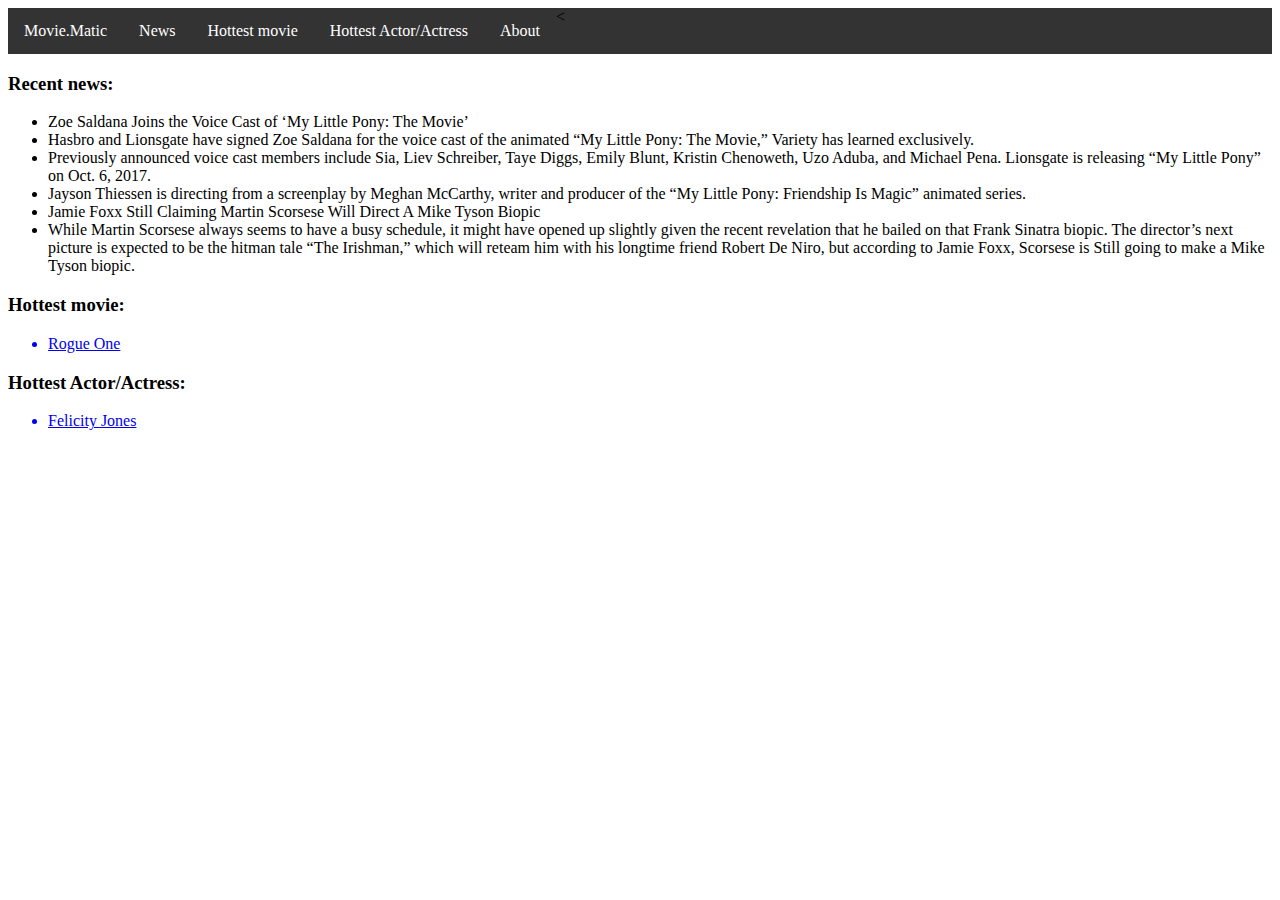
==== index.html @ 31d8cdd4 "new files and changes" ====
﻿<!DOCTYPE html>
<html lang="en">
<meta charset="utf-8">
<head>
	<title>Movie.Matic</title>
	<link rel="stylesheet" type="text/css" href="./css/styles.css">
		
</head>
<body>


<div id="navbar">
<ul>
  <li><a href="./index.html" alt="go to the Homepage">Movie.Matic</a></li>
  <li><a href="index.html">News</a></li>
  <li><a href="movie.html">Hottest movie</a></li>
  <li><a href="actor.html">Hottest Actor/Actress</a></li>
  <<li><a href="http://www.danielpalacios.tk" target="_blank">About</a></li>
</ul>
</div>
<section id="section1">
<div class="row">
	<h3>Recent news:</h3>
		<ul>
			<li>Zoe Saldana Joins the Voice Cast of ‘My Little Pony: The Movie’</li>
			<li>Hasbro and Lionsgate have signed Zoe Saldana for the voice cast of the animated “My Little Pony: The Movie,” Variety has learned exclusively.</li>
			<li>Previously announced voice cast members include Sia, Liev Schreiber, Taye Diggs, Emily Blunt, Kristin Chenoweth, Uzo Aduba, and Michael Pena. Lionsgate is releasing “My Little Pony” on Oct. 6, 2017.</li>
			<li>Jayson Thiessen is directing from a screenplay by Meghan McCarthy, writer and producer of the “My Little Pony: Friendship Is Magic” animated series.</li>
			<li>Jamie Foxx Still Claiming Martin Scorsese Will Direct A Mike Tyson Biopic</li>
			<li>While Martin Scorsese always seems to have a busy schedule, it might have opened up slightly given the recent revelation that he bailed on that Frank Sinatra biopic. The director’s next picture is expected to be the hitman tale “The Irishman,” which will reteam him with his longtime friend Robert De Niro, but according to Jamie Foxx, Scorsese is Still going to make a Mike Tyson biopic.</li>
		</ul>
</div>
</section>

<div class="row">
<h3>Hottest movie:</h3>
	<ul>
		<a href="./movie.html"><li>Rogue One</li></a>
	</ul>
</div>
<div class="row">
<h3>Hottest Actor/Actress:</h3>
	<ul>
		<a href="./actor.html"><li>Felicity Jones</li></a>
	</ul>
</div>
</body>
</html>
---- css/styles.css ----
/*
Navigation bar styling
*/
#navbar ul {
    list-style-type: none;
    margin: 0;
    padding: 0;
    overflow: hidden;
    background-color: #333;
}

#navbar li {
    float: left;
}

#navbar li a {
    display: block;
    color: white;
    text-align: center;
    padding: 14px 16px;
    text-decoration: none;
}

/* Change the link color to #111 (black) on hover */
#navbar li a:hover {
    background-color: #111;
}
/*
Table styling
*/
#data table {
    font-family: arial, sans-serif;
    border-collapse: collapse;
    width: 30%;
}

#data td, th {
    border: 1px solid #dddddd;
    text-align: left;
    padding: 8px;
    width: 10%;
}
#data tr:nth-child(even) {
    background-color: #dddddd;
}

@media screen and (max-width: 600px){
#navbar    
    li.right, 
    li {float: none;}
}
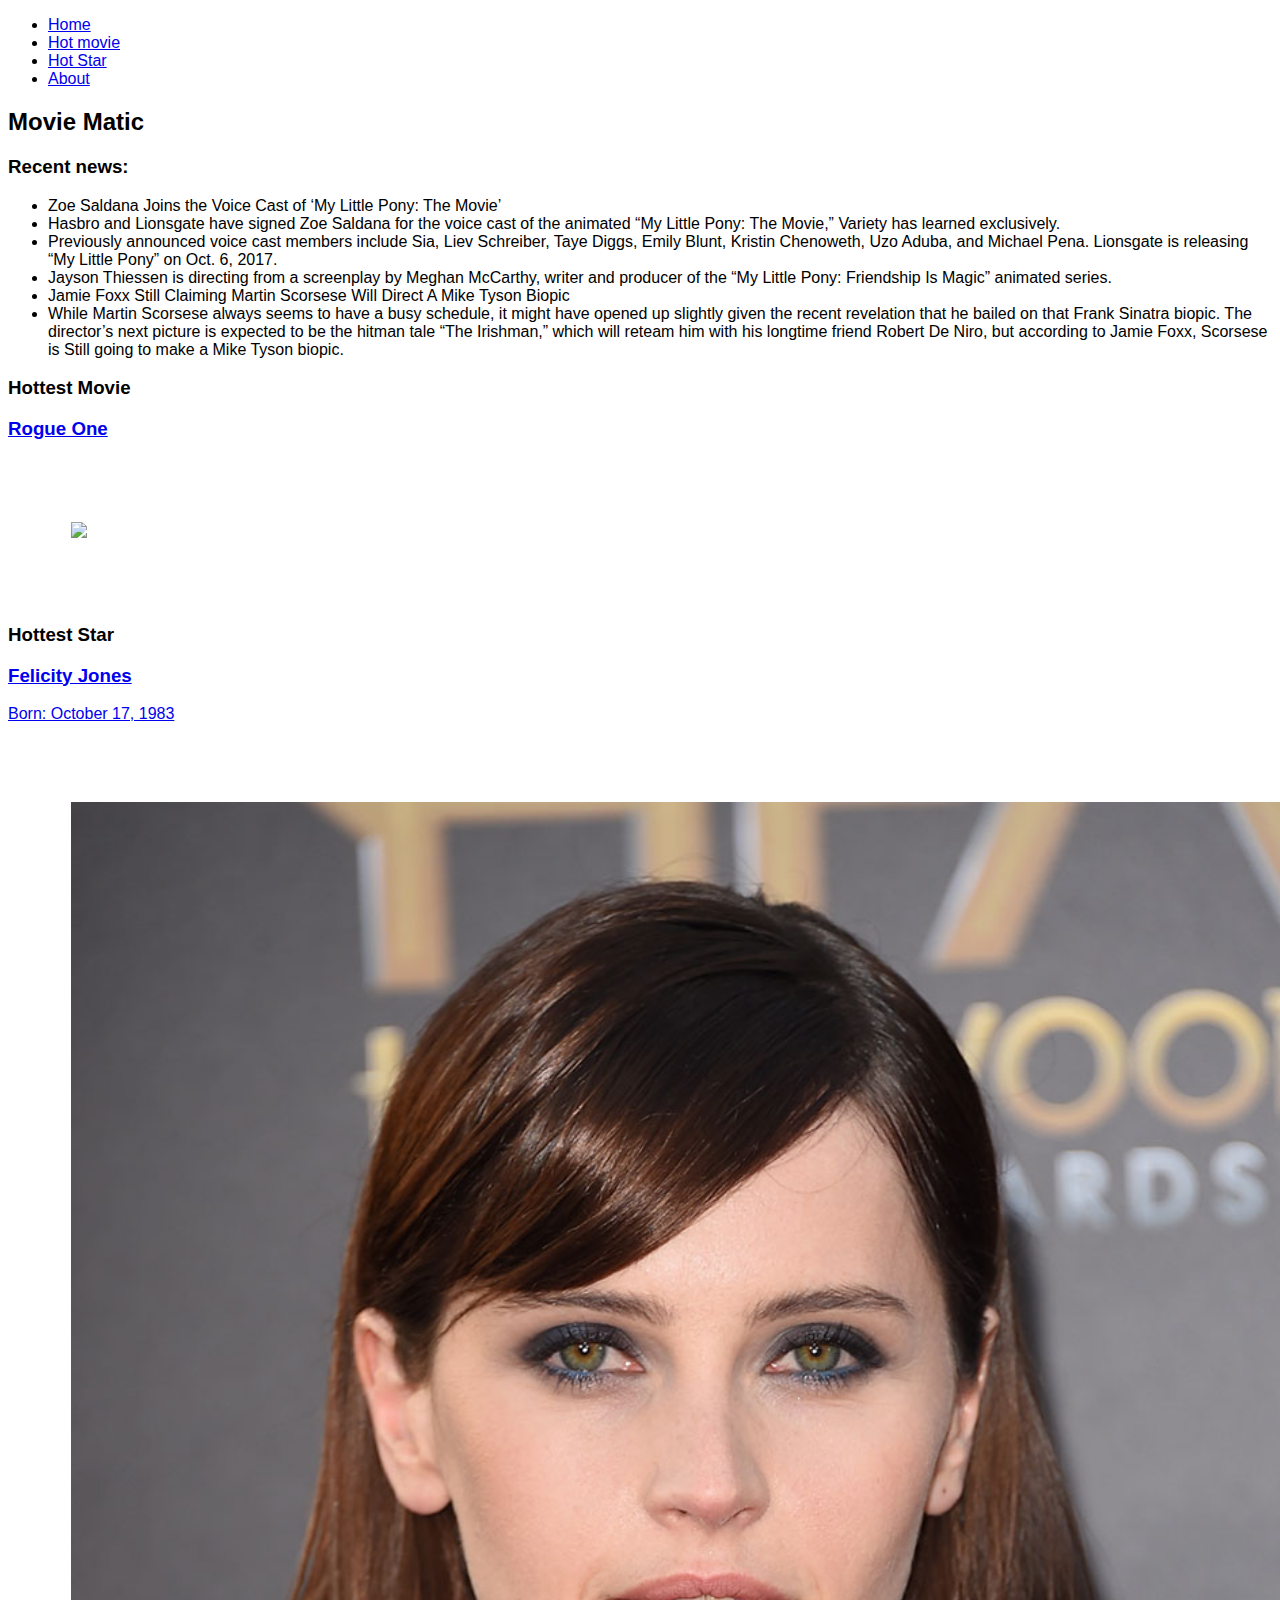
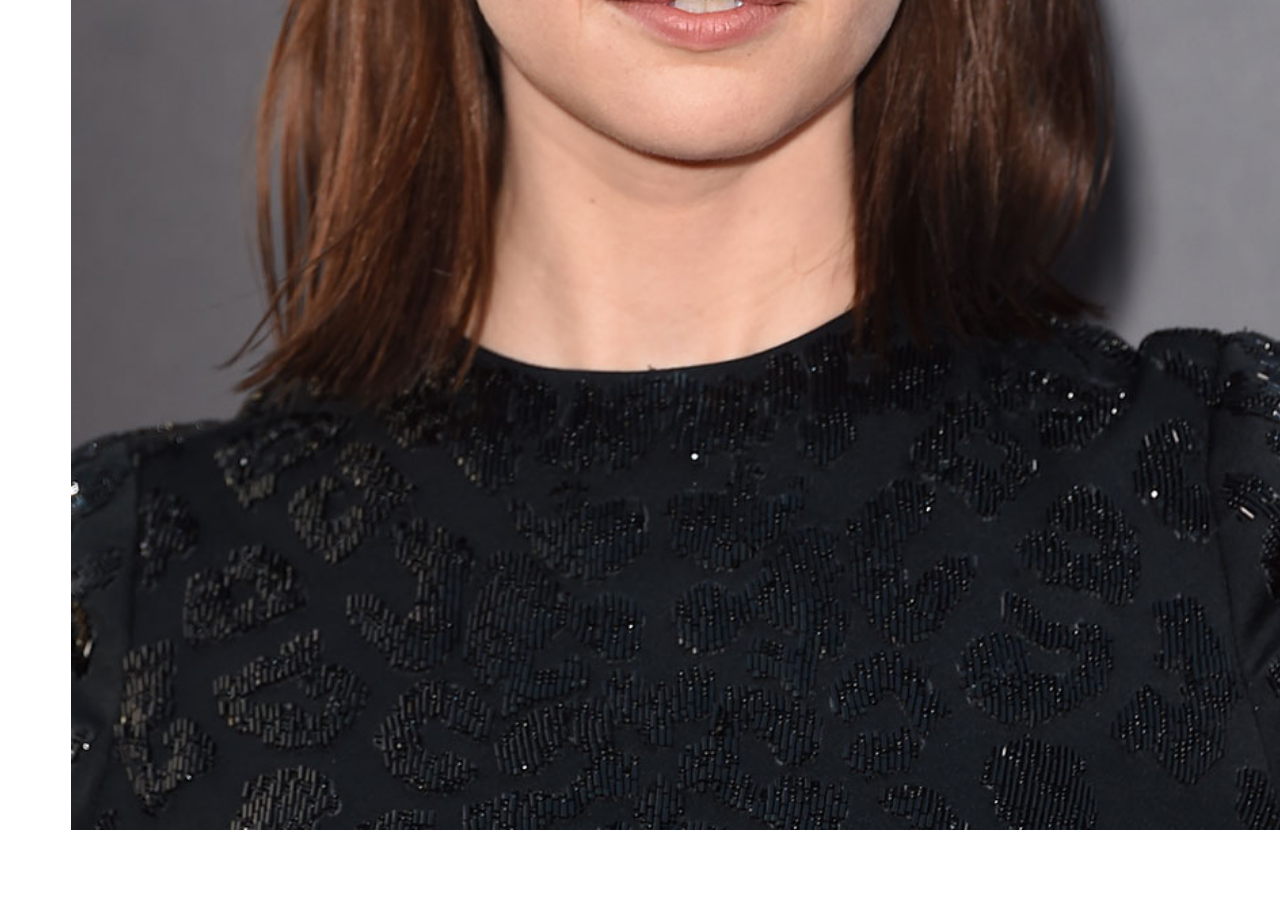
==== commit ee53b813: "updated challenge" ====
--- a/index.html
+++ b/index.html
@@ -1,48 +1,63 @@
-﻿<!DOCTYPE html>
-<html lang="en">
-<meta charset="utf-8">
-<head>
-	<title>Movie.Matic</title>
-	<link rel="stylesheet" type="text/css" href="./css/styles.css">
-		
-</head>
-<body>
-
-
-<div id="navbar">
-<ul>
-  <li><a href="./index.html" alt="go to the Homepage">Movie.Matic</a></li>
-  <li><a href="index.html">News</a></li>
-  <li><a href="movie.html">Hottest movie</a></li>
-  <li><a href="actor.html">Hottest Actor/Actress</a></li>
-  <<li><a href="http://www.danielpalacios.tk" target="_blank">About</a></li>
-</ul>
-</div>
-<section id="section1">
-<div class="row">
-	<h3>Recent news:</h3>
-		<ul>
-			<li>Zoe Saldana Joins the Voice Cast of ‘My Little Pony: The Movie’</li>
-			<li>Hasbro and Lionsgate have signed Zoe Saldana for the voice cast of the animated “My Little Pony: The Movie,” Variety has learned exclusively.</li>
-			<li>Previously announced voice cast members include Sia, Liev Schreiber, Taye Diggs, Emily Blunt, Kristin Chenoweth, Uzo Aduba, and Michael Pena. Lionsgate is releasing “My Little Pony” on Oct. 6, 2017.</li>
-			<li>Jayson Thiessen is directing from a screenplay by Meghan McCarthy, writer and producer of the “My Little Pony: Friendship Is Magic” animated series.</li>
-			<li>Jamie Foxx Still Claiming Martin Scorsese Will Direct A Mike Tyson Biopic</li>
-			<li>While Martin Scorsese always seems to have a busy schedule, it might have opened up slightly given the recent revelation that he bailed on that Frank Sinatra biopic. The director’s next picture is expected to be the hitman tale “The Irishman,” which will reteam him with his longtime friend Robert De Niro, but according to Jamie Foxx, Scorsese is Still going to make a Mike Tyson biopic.</li>
-		</ul>
-</div>
-</section>
-
-<div class="row">
-<h3>Hottest movie:</h3>
-	<ul>
-		<a href="./movie.html"><li>Rogue One</li></a>
-	</ul>
-</div>
-<div class="row">
-<h3>Hottest Actor/Actress:</h3>
-	<ul>
-		<a href="./actor.html"><li>Felicity Jones</li></a>
-	</ul>
-</div>
-</body>
-</html>
+﻿<!DOCTYPE html>
+<html lang="en">
+<meta charset="utf-8">
+<head>
+	<title>Movie.Matic</title>
+<style>
+body {
+	font-family: Arial, Helvetica, sans-serif;
+}
+
+img {
+	width:100%;
+	padding: 5%;
+}
+
+
+
+</style>
+		
+</head>
+<body>
+
+<div id="navbar">
+	<ul>
+	  <li><a href="./index.html" alt="go to the Homepage">Home</a></li>
+	  <li><a href="movie.html">Hot movie</a></li>
+	  <li><a href="actor.html">Hot Star</a></li>
+	  <li><a href="https://dptorri.github.io/index.html">About</a></li>
+	</ul>
+</div><!--ends navbar-->
+
+<div id="news">
+	<h2>Movie Matic</h2>
+		<h3>Recent news:</h3>
+			<ul>
+				<li>Zoe Saldana Joins the Voice Cast of ‘My Little Pony: The Movie’</li>
+				<li>Hasbro and Lionsgate have signed Zoe Saldana for the voice cast of the animated “My Little Pony: The Movie,” Variety has learned exclusively.</li>
+				<li>Previously announced voice cast members include Sia, Liev Schreiber, Taye Diggs, Emily Blunt, Kristin Chenoweth, Uzo Aduba, and Michael Pena. Lionsgate is releasing “My Little Pony” on Oct. 6, 2017.</li>
+				<li>Jayson Thiessen is directing from a screenplay by Meghan McCarthy, writer and producer of the “My Little Pony: Friendship Is Magic” animated series.</li>
+				<li>Jamie Foxx Still Claiming Martin Scorsese Will Direct A Mike Tyson Biopic</li>
+				<li>While Martin Scorsese always seems to have a busy schedule, it might have opened up slightly given the recent revelation that he bailed on that Frank Sinatra biopic. The director’s next picture is expected to be the hitman tale “The Irishman,” which will reteam him with his longtime friend Robert De Niro, but according to Jamie Foxx, Scorsese is Still going to make a Mike Tyson biopic.</li>
+			</ul>
+</div>
+
+<div class="hot_movie">
+	<h3>Hottest Movie</h3>
+		<a href="./movie.html"><h3>Rogue One</h3>
+			<img src="file:///C:/Users/dptor/Documents/GitHub/dptorri.github.io/web/movie.matic.plus/images/rogue-one.jpg"></a>
+</div>
+
+<div class="hot_star">
+	<h3>Hottest Star</h3>
+						<a href="./actor.html"><h3>Felicity Jones</h3>
+						<p>Born: October 17, 1983</p>
+						<img src="images/felicity-jones.jpg"></a>	
+		
+			
+		
+</div>
+
+</body>
+</html>
+
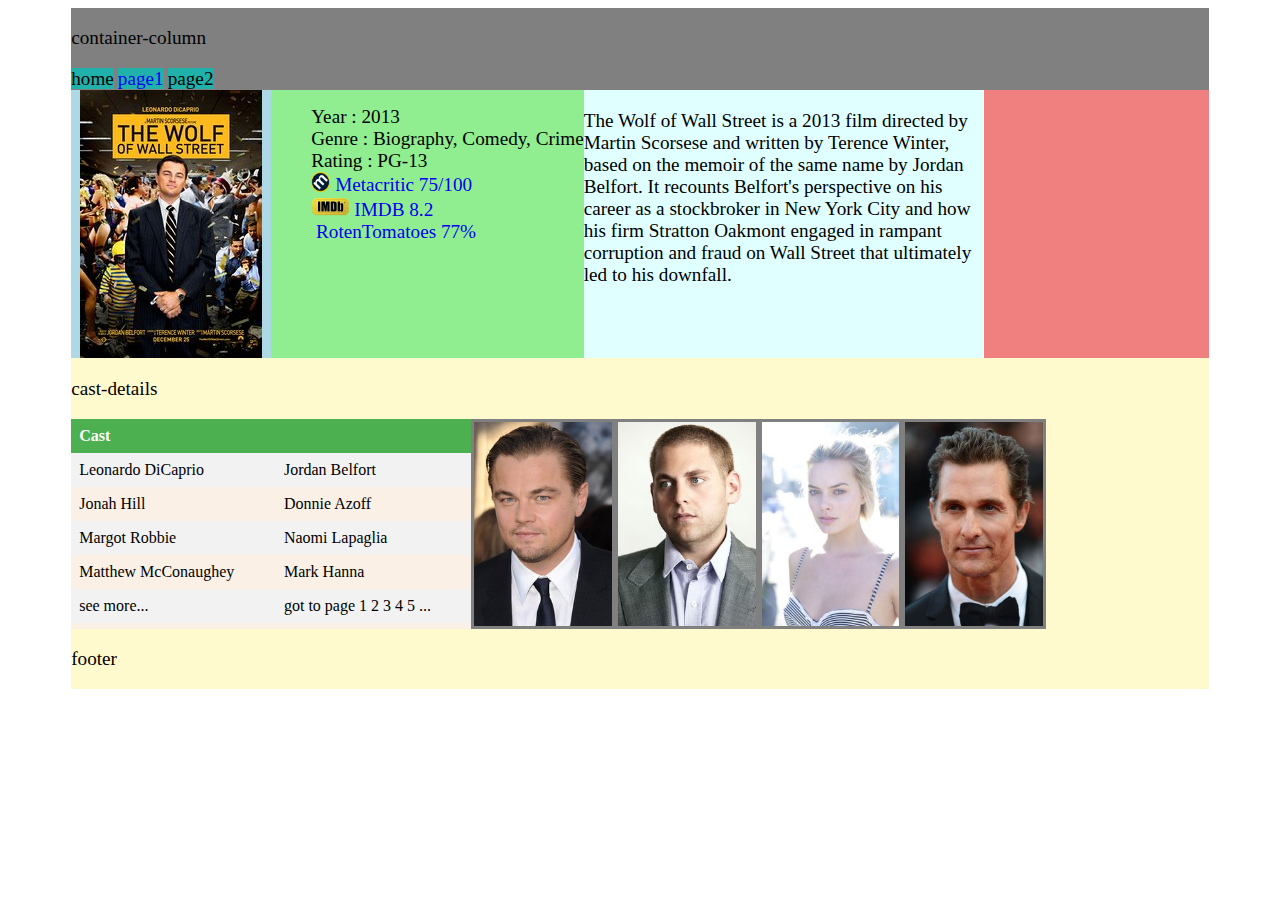
==== commit 01bfd488: "zip and massive add" ====
--- a/index.html
+++ b/index.html
@@ -1,63 +1,142 @@
-﻿<!DOCTYPE html>
+<!DOCTYPE html>
 <html lang="en">
-<meta charset="utf-8">
+
 <head>
-	<title>Movie.Matic</title>
+    <meta charset="UTF-8">
+    <meta name="viewport" content="width=device-width, initial-scale=1.0">
+    <meta http-equiv="X-UA-Compatible" content="ie=edge">
+    <title>Flexbox Base</title>
+</head>
 <style>
-body {
-	font-family: Arial, Helvetica, sans-serif;
+*{box-sizing: border-box; /*margin:0;padding: 0;border: 0;*/ font-family: 'Trebuchet MS';}
+.container-column{  display:flex;   flex-direction: column;  background-color:grey;          margin-left: 5%; width:90%;}
+.nav-bar li {       display: inline;                         background-color:lightseagreen; max-width:100%;}
+.movie-details{     display: flex; flex-wrap: wrap;          background-color:lightcoral;    max-width:100%;}
+.movie-poster{      display: flex; flex-wrap: wrap;          background-color:lightblue;     max-width:100%;height:auto;}
+.movie-plot{        display: block; flex-wrap: wrap;         background-color:lightcyan;     max-width:100%;height:auto;}
+.movie-score{       display: block; flex-wrap: wrap;         background-color:lightgreen;    max-width:100%;height:auto;}
+.cast-details{      display: block; flex-wrap: wrap;         background-color:lemonchiffon;  max-width:100%;height:auto;}
+.cast-list{         display: block; flex-wrap: wrap;         background-color:linen;         max-width:100%;height:auto;}
+.cast-stars{        display: flex; flex-wrap: wrap;          background-color:grey;          max-width:100%;height:auto;}
+p, li {font-size:1rem;}
+img.poster {height: 268px;width: 182px; margin-left:auto; margin-right: auto;}
+img.cast-pic { max-height: 210px;width: auto; padding: 3px;flex-shrink:1; }
+table {border-collapse: collapse;width: 100%;}
+th, td {    text-align: left;    padding: 8px;}
+tr:nth-child(even){background-color: #f2f2f2}
+th {    background-color: #4CAF50;    color: white;
 }
+li a {
+    text-decoration-line: none;
+    text-decoration-color: black;
+}
+ul {
+    list-style-type: none;
+  }
+img.logos{min-width:auto; max-width:2em;height: 1em;}
+@media screen and (max-width: 310px){
+    /*div#socialbar.a2a_kit.a2a_kit_size_32.a2a_floating_style.a2a_vertical_style{top:90%;left: 0%;bottom: 0%;}*/
 
-img {
-	width:100%;
-	padding: 5%;
 }
+@media screen and (min-width: 800px){
+    p, li {font-size:1.2rem;}
+.container-column{         display: flex;  flex-direction: column;flex-wrap: wrap; margin-left: 5%;  width: 90%;}
+section.m-details{         display: flex;  justify-content: center;flex-flow: row;  flex-wrap: wrap;}
+section div.movie-poster{  display: flex;  flex-grow:1;flex-wrap: wrap; height:auto;min-width: 200px;}
+section div.movie-plot {   display: block; flex-grow:4;flex-wrap: wrap; height:auto;width: 400px;}
+section div.movie-score{   display: block; flex-grow:1;flex-wrap: wrap; height:auto;min-width: 100px;max-width: 100%;}
+.c-details{                display: flex;  min-width: 400px;}
+.cast-list{                display: block; min-width: 400px;}
+.cast-stars{               display: flex;  min-width: 400px;}
 
+}
+</style>
+<body>
+    <div class="container-column">
+        <p>container-column</p>
+        <div class="nav-bar">
+            <li>home</li>
+            <li><a href="index_.html">page1</a></li>
+            <li>page2</li>
+        </div>
+        <!-- ends nav-bar -->
+        <div class="movie-details">
+            <section class="m-details">
+                <div class="movie-poster">
+                    <img class="poster" src="img/poster.jpg" alt="Poster">
+                    <div id="socialbar" class="a2a_kit a2a_kit_size_32 a2a_floating_style a2a_vertical_style" style="right:0px; top:150px;">
+                        <a class="a2a_button_facebook"></a>
+                        <a class="a2a_button_twitter"></a>
+                        <a class="a2a_button_google_plus"></a>
+                        <a class="a2a_button_pinterest"></a>
+                        <a class="a2a_dd" href="https://www.addtoany.com/share"></a>
+                    </div>
+                    
+                    <script async src="https://static.addtoany.com/menu/page.js"></script>
+                   </div>
+                   <div class="movie-score">
+                <ul>
+                    <li>Year : 2013</li>
+                    <li>Genre : Biography, Comedy, Crime</li>
+                    <li>Rating : PG-13</li>
+                    <li><img class="logos" src="img/metacritic.png" alt=""> <a href="http://www.metacritic.com/g00/movie/the-wolf-of-wall-street?i10c.encReferrer="> Metacritic 75/100</a></li>
+                    <li> <img class="logos" src="img/imdb.png" alt=""> <a href="http://www.imdb.com/title/tt0993846/?ref_=nv_sr_1"> IMDB 8.2</a></li>
+                    <li> <img class="logos" src="img/tomato.png" alt=""> <a href="https://www.rottentomatoes.com/m/the_wolf_of_wall_street_2013/"> RotenTomatoes 77%</a></li>
+                </ul>
+            </div>
+                <div class="movie-plot">
+                    <p>The Wolf of Wall Street is a 2013  film directed by Martin Scorsese
+                            and written by Terence Winter, based on the memoir of the same name by Jordan Belfort. It recounts Belfort's
+                            perspective on his career as a stockbroker in New York City and how his firm Stratton Oakmont engaged
+                            in rampant corruption and fraud on Wall Street that ultimately led to his downfall.</p>
+                </div>
+            
+            </section>
+        </div>
+        <!--  movie-details -->
+        <div class="cast-details">
+            <p>cast-details</p>
+            <section class="c-details">
+            <div class="cast-list">
+                    <table>
+                        <tr>
+                            <th>Cast</th>
+                            <th></th>
+                        </tr>
+                        <tr>
+                            <td>Leonardo DiCaprio</td>
+                            <td>Jordan Belfort</td>
+                        </tr>
+                        <tr>
+                            <td>Jonah Hill</td>
+                            <td>Donnie Azoff</td>
+                        </tr>
+                        <tr>
+                            <td>Margot Robbie</td>
+                            <td>Naomi Lapaglia</td>
+                        </tr>
+                        <tr>
+                            <td>Matthew McConaughey</td>
+                            <td>Mark Hanna</td>
+                        </tr>
+                        <tr>
+                                <td>see more...</td>
+                                <td>got to page 1 2 3 4 5 ...</td>
+                        </tr>
+                    </table>
+            </div>
+            <div class="cast-stars">
+                <img class="cast-pic" src="img/a_1.jpg" alt="">
+                <img class="cast-pic" src="img/a_2.jpg" alt="">
+                <img class="cast-pic" src="img/a_3.jpg" alt="">
+                <img class="cast-pic" src="img/a_4.jpg" alt="">
+            </div></section>
+            <div class="footer">
+                <p>footer</p>
+            </div>
+        </div>
+    </div>
+    <!-- ends container-column -->
+</body>
 
-
-</style>
-		
-</head>
-<body>
-
-<div id="navbar">
-	<ul>
-	  <li><a href="./index.html" alt="go to the Homepage">Home</a></li>
-	  <li><a href="movie.html">Hot movie</a></li>
-	  <li><a href="actor.html">Hot Star</a></li>
-	  <li><a href="https://dptorri.github.io/index.html">About</a></li>
-	</ul>
-</div><!--ends navbar-->
-
-<div id="news">
-	<h2>Movie Matic</h2>
-		<h3>Recent news:</h3>
-			<ul>
-				<li>Zoe Saldana Joins the Voice Cast of ‘My Little Pony: The Movie’</li>
-				<li>Hasbro and Lionsgate have signed Zoe Saldana for the voice cast of the animated “My Little Pony: The Movie,” Variety has learned exclusively.</li>
-				<li>Previously announced voice cast members include Sia, Liev Schreiber, Taye Diggs, Emily Blunt, Kristin Chenoweth, Uzo Aduba, and Michael Pena. Lionsgate is releasing “My Little Pony” on Oct. 6, 2017.</li>
-				<li>Jayson Thiessen is directing from a screenplay by Meghan McCarthy, writer and producer of the “My Little Pony: Friendship Is Magic” animated series.</li>
-				<li>Jamie Foxx Still Claiming Martin Scorsese Will Direct A Mike Tyson Biopic</li>
-				<li>While Martin Scorsese always seems to have a busy schedule, it might have opened up slightly given the recent revelation that he bailed on that Frank Sinatra biopic. The director’s next picture is expected to be the hitman tale “The Irishman,” which will reteam him with his longtime friend Robert De Niro, but according to Jamie Foxx, Scorsese is Still going to make a Mike Tyson biopic.</li>
-			</ul>
-</div>
-
-<div class="hot_movie">
-	<h3>Hottest Movie</h3>
-		<a href="./movie.html"><h3>Rogue One</h3>
-			<img src="file:///C:/Users/dptor/Documents/GitHub/dptorri.github.io/web/movie.matic.plus/images/rogue-one.jpg"></a>
-</div>
-
-<div class="hot_star">
-	<h3>Hottest Star</h3>
-						<a href="./actor.html"><h3>Felicity Jones</h3>
-						<p>Born: October 17, 1983</p>
-						<img src="images/felicity-jones.jpg"></a>	
-		
-			
-		
-</div>
-
-</body>
-</html>
-
+</html>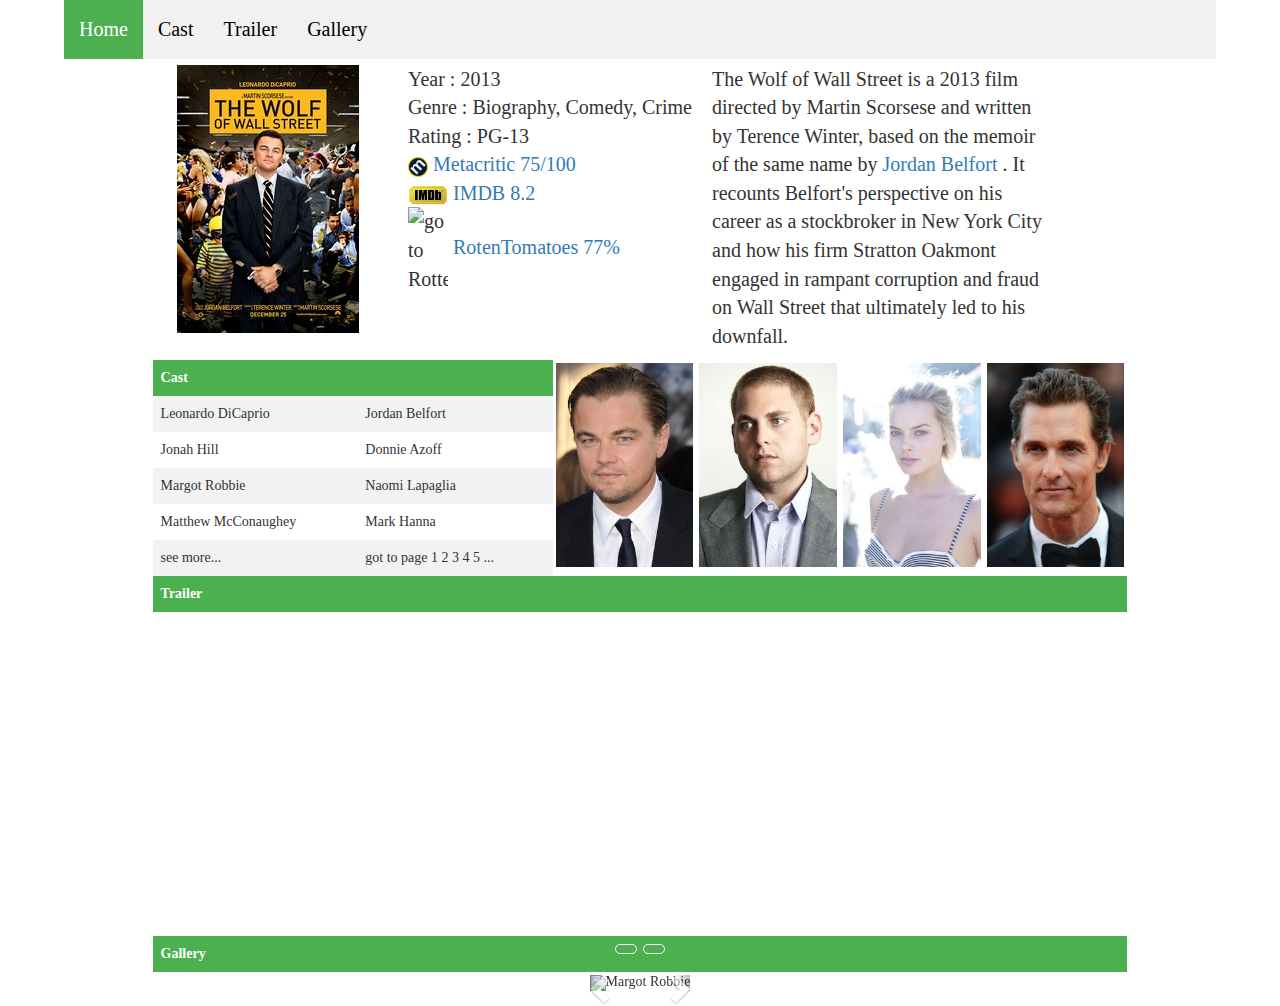
==== commit 2c841b51: "updated carrousel and trailer" ====
--- a/index.html
+++ b/index.html
@@ -5,20 +5,73 @@
     <meta charset="UTF-8">
     <meta name="viewport" content="width=device-width, initial-scale=1.0">
     <meta http-equiv="X-UA-Compatible" content="ie=edge">
-    <title>Flexbox Base</title>
+    <title>Movie Matic Plus</title>
+    <link rel="stylesheet" href="https://maxcdn.bootstrapcdn.com/bootstrap/3.3.7/css/bootstrap.min.css">
+    <script src="https://ajax.googleapis.com/ajax/libs/jquery/3.2.1/jquery.min.js"></script>
+    <script src="https://maxcdn.bootstrapcdn.com/bootstrap/3.3.7/js/bootstrap.min.js"></script>
 </head>
 <style>
+        ul.sidenav {
+            list-style-type: none;
+            margin: 0;
+            padding: 0;
+            width: 25%;
+            background-color: #f1f1f1;
+            position: fixed;
+            height: 100%;
+            overflow: auto;
+        }
+        
+        ul.sidenav li a {
+            display: block;
+            color: #000;
+            padding: 8px 16px;
+            text-decoration: none;
+        }
+         
+        ul.sidenav li a.active {
+            background-color: #4CAF50;
+            color: white;
+        }
+        
+        ul.sidenav li a:hover:not(.active) {
+            background-color: #555;
+            color: white;
+        }
+        
+        div.content {
+            margin-left: 25%;
+            padding: 1px 16px;
+            height: 1000px;
+        }
+        
+        
+            ul.sidenav {
+                width: 100%;
+                height: auto;
+                position: relative;
+            }
+            ul.sidenav li a {
+                float: left;
+                padding: 15px;
+            }
+            div.content {margin-left: 0;}
+        
+        
+
+
+        
 *{box-sizing: border-box; /*margin:0;padding: 0;border: 0;*/ font-family: 'Trebuchet MS';}
-.container-column{  display:flex;   flex-direction: column;  background-color:grey;          margin-left: 5%; width:90%;}
-.nav-bar li {       display: inline;                         background-color:lightseagreen; max-width:100%;}
-.movie-details{     display: flex; flex-wrap: wrap;          background-color:lightcoral;    max-width:100%;}
-.movie-poster{      display: flex; flex-wrap: wrap;          background-color:lightblue;     max-width:100%;height:auto;}
-.movie-plot{        display: block; flex-wrap: wrap;         background-color:lightcyan;     max-width:100%;height:auto;}
-.movie-score{       display: block; flex-wrap: wrap;         background-color:lightgreen;    max-width:100%;height:auto;}
-.cast-details{      display: block; flex-wrap: wrap;         background-color:lemonchiffon;  max-width:100%;height:auto;}
-.cast-list{         display: block; flex-wrap: wrap;         background-color:linen;         max-width:100%;height:auto;}
-.cast-stars{        display: flex; flex-wrap: wrap;          background-color:grey;          max-width:100%;height:auto;}
-p, li {font-size:1rem;}
+.container-column{  display:flex;   flex-direction: column;  background-color:white; margin-left: 5%; width:90%;}
+.nav-bar li {       display: inline;                         background-color:white; max-width:100%;}
+.movie-details{     display: flex; flex-wrap: wrap;          background-color:white; margin-top: 3px;  max-width:100%;}
+.movie-poster{      display: flex; flex-wrap: wrap;          background-color:white; max-width:100%;height:auto;}
+.movie-plot{        display: flex; flex-wrap: wrap;         background-color:white;  max-width:100%;height:auto;}
+.movie-score{       display: block; flex-wrap: wrap;         background-color:white; max-width:100%;height:auto;}
+.cast-details{      display: block; flex-wrap: wrap;  margin-left: auto;margin-right: auto;       background-color:white; max-width:100%;height:auto;}
+.cast-list{         display: block; flex-wrap: wrap;         background-color:white; max-width:100%;height:auto;}
+.cast-stars{        display: block; flex-wrap: wrap;          background-color:white;max-width:100%;height:auto;}
+p, li {font-size:2rem; padding-right: 20px;}
 img.poster {height: 268px;width: 182px; margin-left:auto; margin-right: auto;}
 img.cast-pic { max-height: 210px;width: auto; padding: 3px;flex-shrink:1; }
 table {border-collapse: collapse;width: 100%;}
@@ -26,9 +79,9 @@
 tr:nth-child(even){background-color: #f2f2f2}
 th {    background-color: #4CAF50;    color: white;
 }
-li a {
+a {
     text-decoration-line: none;
-    text-decoration-color: black;
+    text-decoration-color: grey;
 }
 ul {
     list-style-type: none;
@@ -39,26 +92,31 @@
 
 }
 @media screen and (min-width: 800px){
-    p, li {font-size:1.2rem;}
+    p, li {font-size:2rem;}
 .container-column{         display: flex;  flex-direction: column;flex-wrap: wrap; margin-left: 5%;  width: 90%;}
-section.m-details{         display: flex;  justify-content: center;flex-flow: row;  flex-wrap: wrap;}
+section.m-details{         display: flex;  justify-content: center;flex-flow: row; margin-top: 3px; flex-wrap: wrap;margin-left: auto;margin-right: auto;}
 section div.movie-poster{  display: flex;  flex-grow:1;flex-wrap: wrap; height:auto;min-width: 200px;}
-section div.movie-plot {   display: block; flex-grow:4;flex-wrap: wrap; height:auto;width: 400px;}
+section div.movie-plot {   display: block; flex-grow:4;flex-wrap: wrap; height:auto;width: 400px; padding-right: 5%;}
 section div.movie-score{   display: block; flex-grow:1;flex-wrap: wrap; height:auto;min-width: 100px;max-width: 100%;}
-.c-details{                display: flex;  min-width: 400px;}
+.c-details{                display: flex;  min-width: 400px;margin-left: auto;margin-right: auto;}
 .cast-list{                display: block; min-width: 400px;}
 .cast-stars{               display: flex;  min-width: 400px;}
-
+.trailer {flex-direction:column; display:flex;  }
+.gallery {flex-direction:column; display:flex;  }
+div.video {margin-left: auto;margin-right: auto;}
+div.picture {margin-left: auto;margin-right: auto;}
+div.trailer th.ttitle { min-width: 560px;}
+iframe {margin-top: 3px;}
 }
 </style>
 <body>
     <div class="container-column">
-        <p>container-column</p>
-        <div class="nav-bar">
-            <li>home</li>
-            <li><a href="index_.html">page1</a></li>
-            <li>page2</li>
-        </div>
+        <ul class="sidenav">
+            <li><a class="active" href="#home">Home</a></li>
+            <li><a href="#cast-list ">Cast</a></li>
+            <li><a href="#trailer">Trailer</a></li>
+            <li><a href="#gallery">Gallery</a></li>
+          </ul>
         <!-- ends nav-bar -->
         <div class="movie-details">
             <section class="m-details">
@@ -79,14 +137,14 @@
                     <li>Year : 2013</li>
                     <li>Genre : Biography, Comedy, Crime</li>
                     <li>Rating : PG-13</li>
-                    <li><img class="logos" src="img/metacritic.png" alt=""> <a href="http://www.metacritic.com/g00/movie/the-wolf-of-wall-street?i10c.encReferrer="> Metacritic 75/100</a></li>
-                    <li> <img class="logos" src="img/imdb.png" alt=""> <a href="http://www.imdb.com/title/tt0993846/?ref_=nv_sr_1"> IMDB 8.2</a></li>
-                    <li> <img class="logos" src="img/tomato.png" alt=""> <a href="https://www.rottentomatoes.com/m/the_wolf_of_wall_street_2013/"> RotenTomatoes 77%</a></li>
+                    <li><img class="logos" src="img/metacritic.png" alt="go to metacritic"> <a href="http://www.metacritic.com/g00/movie/the-wolf-of-wall-street?i10c.encReferrer="> Metacritic 75/100</a></li>
+                    <li> <img class="logos" src="img/imdb.png" alt="go to IMDB"> <a href="http://www.imdb.com/title/tt0993846/?ref_=nv_sr_1"> IMDB 8.2</a></li>
+                    <li> <img class="logos" src="img/tomato.png" alt="go to RottenTomatoes"> <a href="https://www.rottentomatoes.com/m/the_wolf_of_wall_street_2013/"> RotenTomatoes 77%</a></li>
                 </ul>
             </div>
                 <div class="movie-plot">
                     <p>The Wolf of Wall Street is a 2013  film directed by Martin Scorsese
-                            and written by Terence Winter, based on the memoir of the same name by Jordan Belfort. It recounts Belfort's
+                            and written by Terence Winter, based on the memoir of the same name by <a href="https://cs.wikipedia.org/wiki/Jordan_Belfort">Jordan Belfort</a> . It recounts Belfort's
                             perspective on his career as a stockbroker in New York City and how his firm Stratton Oakmont engaged
                             in rampant corruption and fraud on Wall Street that ultimately led to his downfall.</p>
                 </div>
@@ -94,8 +152,8 @@
             </section>
         </div>
         <!--  movie-details -->
-        <div class="cast-details">
-            <p>cast-details</p>
+        <div id="cast-list" class="cast-details">
+
             <section class="c-details">
             <div class="cast-list">
                     <table>
@@ -126,17 +184,67 @@
                     </table>
             </div>
             <div class="cast-stars">
-                <img class="cast-pic" src="img/a_1.jpg" alt="">
-                <img class="cast-pic" src="img/a_2.jpg" alt="">
-                <img class="cast-pic" src="img/a_3.jpg" alt="">
-                <img class="cast-pic" src="img/a_4.jpg" alt="">
+                <a href="http://www.imdb.com/name/nm0000138/?ref_=fn_al_nm_1"><img class="cast-pic" src="img/a_1.jpg" alt="photo of Leonardo DiCaprio"></a>
+                <a href="#"><img class="cast-pic" src="img/a_2.jpg" alt="photo of Jonah Hill"></a>
+                <a href="#"><img class="cast-pic" src="img/a_3.jpg" alt="photo of Margot Robbie"></a>
+                <a href="#"><img class="cast-pic" src="img/a_4.jpg" alt="photo of Matthew McConaughey"></a>
             </div></section>
-            <div class="footer">
-                <p>footer</p>
+            <div id="trailer" class="trailer">
+                    <table>
+                            <tr>
+                <th class="ttitle">Trailer</th>   </tr> </table>
+                <div class="video">
+                        <iframe width="560" height="315" src="https://www.youtube-nocookie.com/embed/pabEtIERlic?rel=0&amp;showinfo=0" frameborder="0" allowfullscreen></iframe></div>
             </div>
+            <div id="gallery" class="gallery">
+                    <table>
+                            <tr>
+                <th class="ttitle">Gallery</th>   </tr> </table>
+                    <div id="myCarousel" class="carousel slide" data-ride="carousel" style="margin-top:3px;margin-left: auto;margin-right: auto;max-width:600px;">
+                      <!-- Indicators -->
+                      <ol class="carousel-indicators">
+                        <li data-target="#myCarousel" data-slide-to="0" class="active"></li>
+                        <li data-target="#myCarousel" data-slide-to="1"></li>
+                        <li data-target="#myCarousel" data-slide-to="2"></li>
+                        <li data-target="#myCarousel" data-slide-to="3"></li>
+                      </ol>
+                  
+                      <!-- Wrapper for slides -->
+                      <div class="carousel-inner">
+                        <div class="item active">
+                          <img src="https://images-na.ssl-images-amazon.com/images/M/MV5BMjA4NjQ5MDI2MV5BMl5BanBnXkFtZTgwNjg0MzQ4MDE@._V1_SX1500_CR0,0,1500,999_AL_.jpg" alt="Margot Robbie" style="max-width:600px;">
+                        </div>
+                  
+                        <div class="item">
+                          <img src="https://images-na.ssl-images-amazon.com/images/M/MV5BMjA5ODI4NTEwNl5BMl5BanBnXkFtZTgwNzg0MzQ4MDE@._V1_SX1500_CR0,0,1500,999_AL_.jpg" alt="FBI Agents" style="max-width:600px;">
+                        </div>
+                      
+                        <div class="item">
+                          <img src="https://images-na.ssl-images-amazon.com/images/M/MV5BMTY5NzU3OTg4NV5BMl5BanBnXkFtZTgwMTc0MzQ4MDE@._V1_SX1500_CR0,0,1500,999_AL_.jpg" alt="Teddy Bear" style="max-width:600px;">
+                        </div>
+
+                        <div class="item">
+                                <img src="https://images-na.ssl-images-amazon.com/images/M/MV5BMTQ3OTc1OTQ0NV5BMl5BanBnXkFtZTgwNzUyOTg2MDE@._V1_SX1500_CR0,0,1500,999_AL_.jpg" alt="Smuggling Money" style="max-width:600px;">
+                              </div>
+
+                      </div>
+
+                      
+                  
+                      <!-- Left and right controls -->
+                      <a class="left carousel-control" href="#myCarousel" data-slide="prev">
+                        <span class="glyphicon glyphicon-chevron-left"></span>
+                        <span class="sr-only">Previous</span>
+                      </a>
+                      <a class="right carousel-control" href="#myCarousel" data-slide="next">
+                        <span class="glyphicon glyphicon-chevron-right"></span>
+                        <span class="sr-only">Next</span>
+                      </a>
+                    </div>
+                  </div>
         </div>
     </div>
     <!-- ends container-column -->
 </body>
 
-</html>+</html>
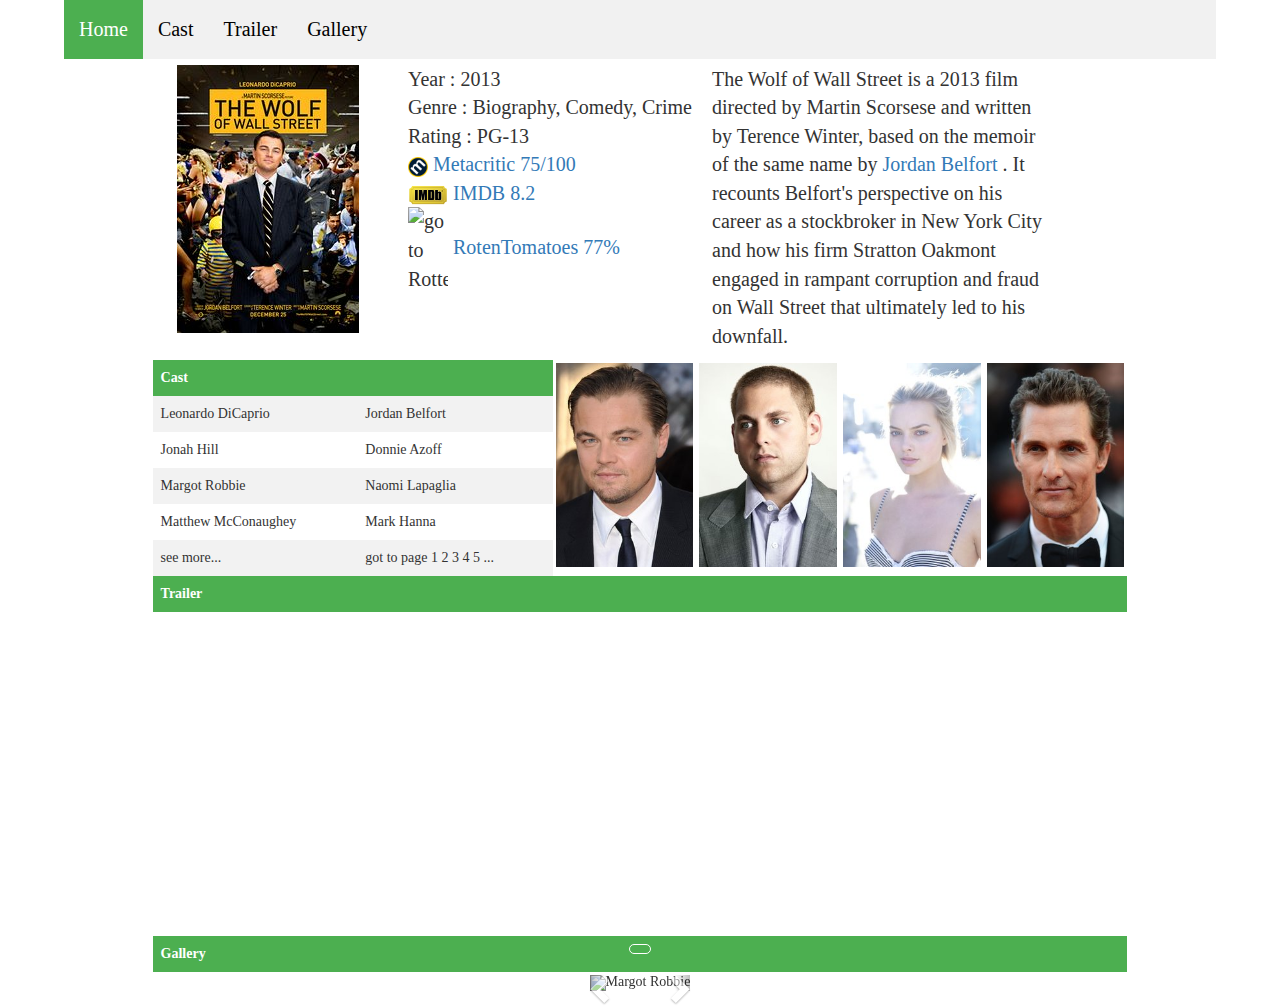
==== commit 3767ed0e: "Update index.html" ====
--- a/index.html
+++ b/index.html
@@ -207,6 +207,7 @@
                         <li data-target="#myCarousel" data-slide-to="1"></li>
                         <li data-target="#myCarousel" data-slide-to="2"></li>
                         <li data-target="#myCarousel" data-slide-to="3"></li>
+                        <li data-target="#myCarousel" data-slide-to="4"></li>
                       </ol>
                   
                       <!-- Wrapper for slides -->
@@ -226,6 +227,10 @@
                         <div class="item">
                                 <img src="https://images-na.ssl-images-amazon.com/images/M/MV5BMTQ3OTc1OTQ0NV5BMl5BanBnXkFtZTgwNzUyOTg2MDE@._V1_SX1500_CR0,0,1500,999_AL_.jpg" alt="Smuggling Money" style="max-width:600px;">
                               </div>
+                              <div class="item">
+                                    <img src="https://images-na.ssl-images-amazon.com/images/M/MV5BNTMyMzE4NzA4N15BMl5BanBnXkFtZTgwNzY3NTIxMDE@._V1_SX1500_CR0,0,1500,999_AL_.jpg" alt="Pool Party" style="max-width:600px;">
+                                  </div>
+
 
                       </div>
 
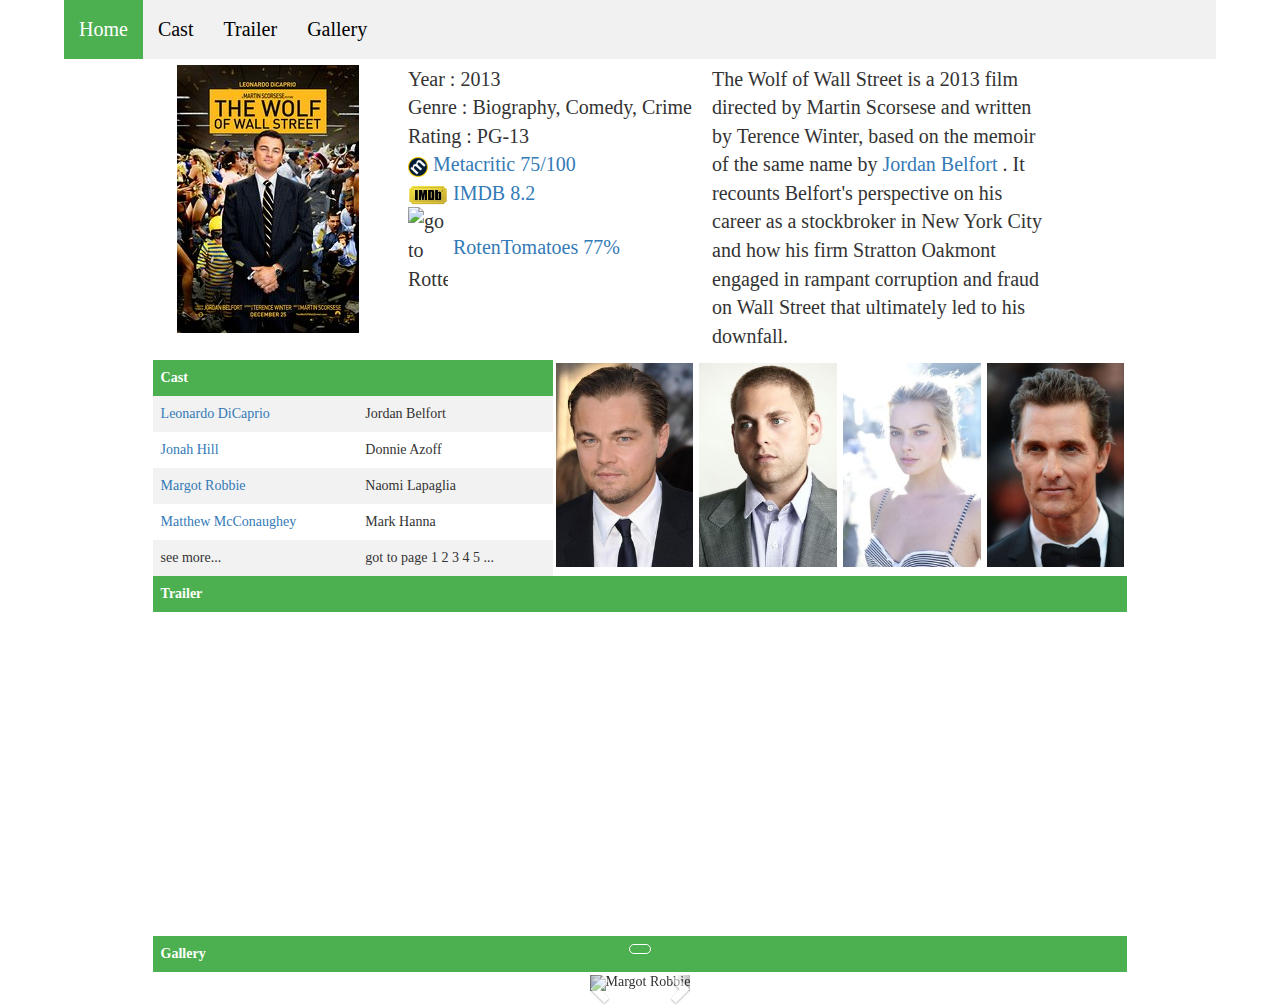
==== commit bf46340a: "Update index.html" ====
--- a/index.html
+++ b/index.html
@@ -162,19 +162,19 @@
                             <th></th>
                         </tr>
                         <tr>
-                            <td>Leonardo DiCaprio</td>
+                            <td><a href="http://www.imdb.com/name/nm0000138/?ref_=fn_al_nm_1">Leonardo DiCaprio</a></td>
                             <td>Jordan Belfort</td>
                         </tr>
                         <tr>
-                            <td>Jonah Hill</td>
+                            <td><a href="http://www.imdb.com/name/nm1706767/?ref_=tt_cl_t2">Jonah Hill</a></td>
                             <td>Donnie Azoff</td>
                         </tr>
                         <tr>
-                            <td>Margot Robbie</td>
+                            <td> <a href="http://www.imdb.com/name/nm3053338/?ref_=tt_cl_t3">Margot Robbie</a></td>
                             <td>Naomi Lapaglia</td>
                         </tr>
                         <tr>
-                            <td>Matthew McConaughey</td>
+                            <td><a href="http://www.imdb.com/name/nm0000190/?ref_=tt_cl_t4">Matthew McConaughey</a></td>
                             <td>Mark Hanna</td>
                         </tr>
                         <tr>
@@ -185,9 +185,9 @@
             </div>
             <div class="cast-stars">
                 <a href="http://www.imdb.com/name/nm0000138/?ref_=fn_al_nm_1"><img class="cast-pic" src="img/a_1.jpg" alt="photo of Leonardo DiCaprio"></a>
-                <a href="#"><img class="cast-pic" src="img/a_2.jpg" alt="photo of Jonah Hill"></a>
-                <a href="#"><img class="cast-pic" src="img/a_3.jpg" alt="photo of Margot Robbie"></a>
-                <a href="#"><img class="cast-pic" src="img/a_4.jpg" alt="photo of Matthew McConaughey"></a>
+                <a href="http://www.imdb.com/name/nm1706767/?ref_=tt_cl_t2"><img class="cast-pic" src="img/a_2.jpg" alt="photo of Jonah Hill"></a>
+                <a href="http://www.imdb.com/name/nm3053338/?ref_=tt_cl_t3"><img class="cast-pic" src="img/a_3.jpg" alt="photo of Margot Robbie"></a>
+                <a href="http://www.imdb.com/name/nm0000190/?ref_=tt_cl_t4"><img class="cast-pic" src="img/a_4.jpg" alt="photo of Matthew McConaughey"></a>
             </div></section>
             <div id="trailer" class="trailer">
                     <table>
